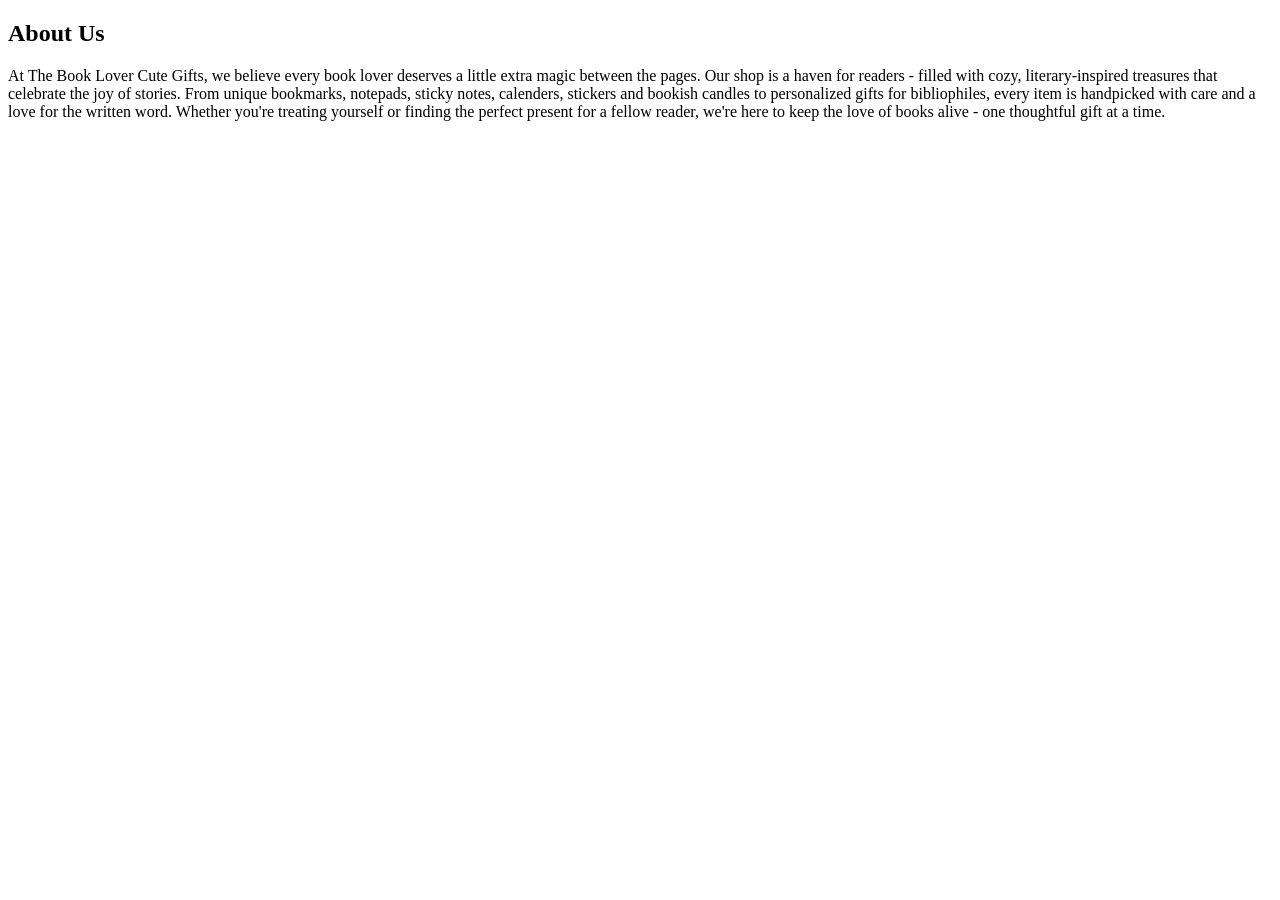
==== about-us.html @ 699a477c "update page titles" ====
<!doctype html>
<html lang="en">

<head>
  <title>About Kenken Vintage us</title>
    <link href="https://fonts.googleapis.com/css2?family=Trade+Winds&family=Special+Elite&family=Special+Elite&family=Lugrasimo&display=swap" rel="stylesheet">
    <link rel="stylesheet" href="about us.css">


</head>

<body>
  
 <section class="about">
    <div class="about-container">
        <div class="about-text">
            <h1>About Us</h1>
            <p>
                At The Book Lover Cute Gifts, we believe every book lover deserves a little extra magic between the pages.
Our shop is a haven for readers - filled with cozy, literary-inspired treasures that celebrate the joy of stories. From unique bookmarks, notepads, sticky notes, calenders, stickers and bookish candles to personalized gifts for bibliophiles, every item is handpicked with care and a love for the written word.
Whether you're treating yourself or finding the perfect present for a fellow reader, we're here to keep the love of books alive - one thoughtful gift at a time.
            </p>
        </div> 
</body>

</html>
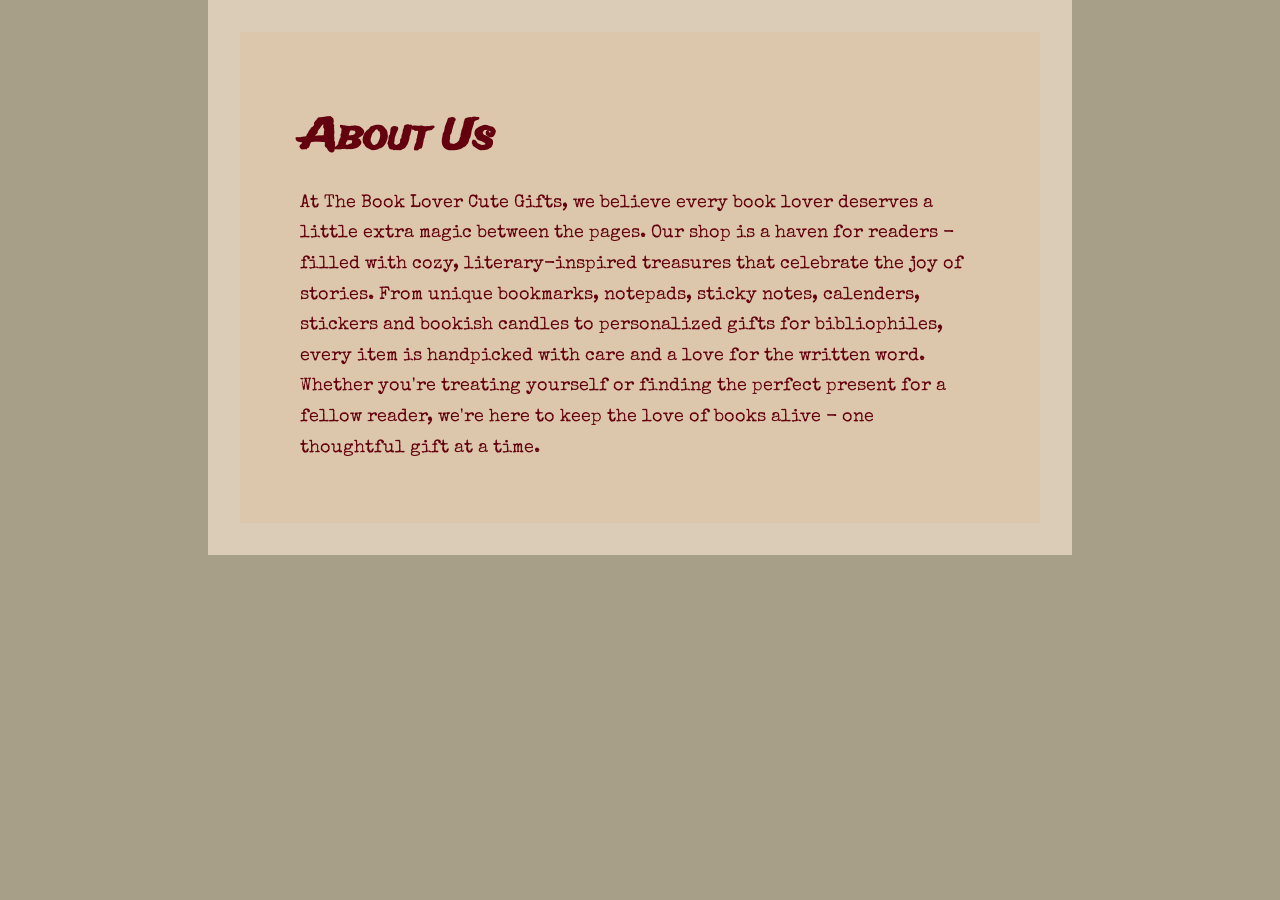
==== commit 5d38ae77: "update the css refs" ====
--- a/about-us.html
+++ b/about-us.html
@@ -4,7 +4,7 @@
 <head>
   <title>About Kenken Vintage us</title>
     <link href="https://fonts.googleapis.com/css2?family=Trade+Winds&family=Special+Elite&family=Special+Elite&family=Lugrasimo&display=swap" rel="stylesheet">
-    <link rel="stylesheet" href="about us.css">
+    <link rel="stylesheet" href="about-us.css">
 
 
 </head>
--- a/about-us.css
+++ b/about-us.css
@@ -0,0 +1,38 @@
+html { background: #A79F88; }
+body { background: #DBCCB8; width: 800px; margin: 0 auto; padding: 2rem;
+  
+ 
+h1 { font-family: 'Trade Winds', cursive;}
+P { font-family: 'special Elite', cursive; }
+
+.about {
+    padding: 40px 60px;
+    background: #DCC7AC;
+    display: flex;
+    justify-content: center;
+}
+
+.about-container {
+    max-width: 1100px;
+    width: 100%;
+}
+
+
+.about-text h1 {
+    font-size: 42px;
+    margin-bottom: 20px;
+    color: #63010E;
+}
+
+.about-text p {
+    font-size: 18px;
+    line-height: 1.7;
+    margin-bottom: 20px;
+    color: #63010E;
+}
+
+
+
+.btn:hover {
+    background: #3730a3;
+}
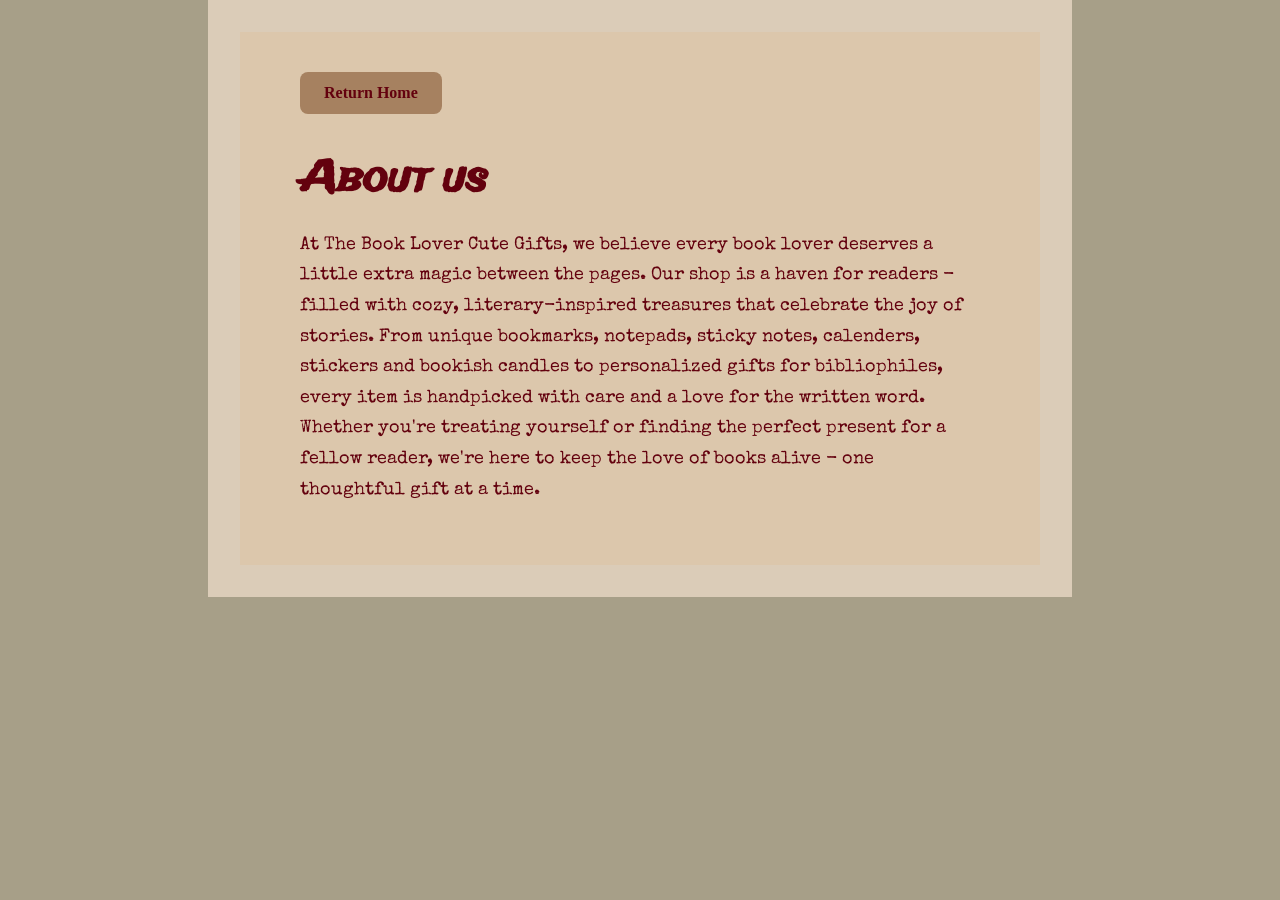
==== commit 63369415: "added customized  return button" ====
--- a/about-us.html
+++ b/about-us.html
@@ -10,11 +10,11 @@
 </head>
 
 <body>
-  
  <section class="about">
     <div class="about-container">
         <div class="about-text">
-            <h1>About Us</h1>
+            <a href="index.html" class="home-button">Return Home</a>
+            <h1>About us</h1>
             <p>
                 At The Book Lover Cute Gifts, we believe every book lover deserves a little extra magic between the pages.
 Our shop is a haven for readers - filled with cozy, literary-inspired treasures that celebrate the joy of stories. From unique bookmarks, notepads, sticky notes, calenders, stickers and bookish candles to personalized gifts for bibliophiles, every item is handpicked with care and a love for the written word.
--- a/about-us.css
+++ b/about-us.css
@@ -35,4 +35,20 @@
 
 .btn:hover {
     background: #3730a3;
+}
+.home-button {
+  display: inline-block;
+  padding: 12px 24px;
+  background-color: #A68160; 
+  color:#63010E; 
+  font-size: 16px;
+  font-weight: bold;
+  text-decoration: none; 
+  border-radius: 8px; 
+  transition: background-color 0.3s, transform 0.2s; 
+}
+
+.home-button:hover {
+  background-color: #DBCCB8; 
+  transform: scale(1.05); 
 }
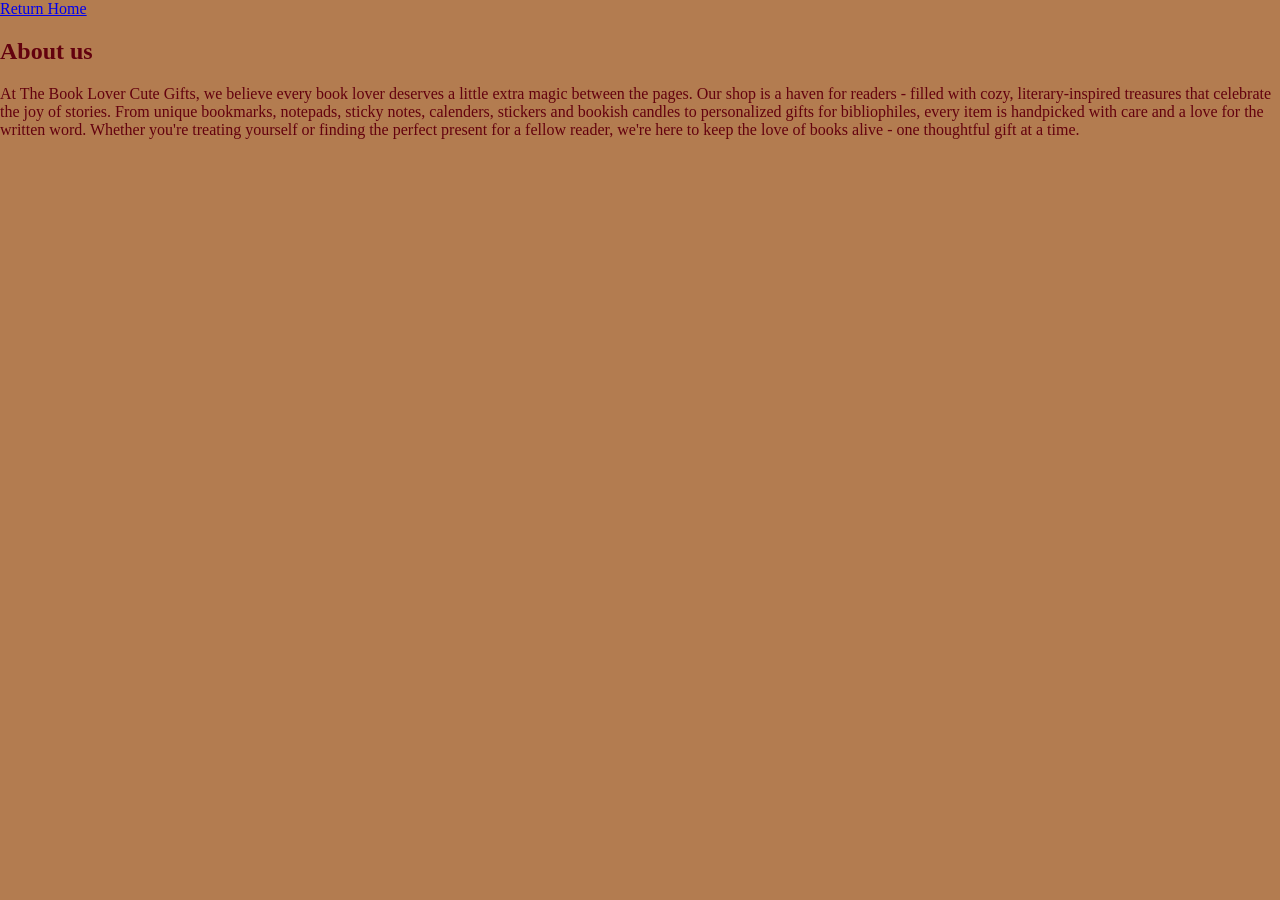
==== commit c304b243: "completed M3A2" ====
--- a/about-us.html
+++ b/about-us.html
@@ -2,9 +2,9 @@
 <html lang="en">
 
 <head>
-  <title>About Kenken Vintage us</title>
+  <title>About Kenkel Vintage us</title>
     <link href="https://fonts.googleapis.com/css2?family=Trade+Winds&family=Special+Elite&family=Special+Elite&family=Lugrasimo&display=swap" rel="stylesheet">
-    <link rel="stylesheet" href="about-us.css">
+    <link rel="stylesheet" href="index.css">
 
 
 </head>
--- a/index.css
+++ b/index.css
@@ -0,0 +1,81 @@
+html { background: #B37C50; }
+body { background: #B37C50; width: 1000px; margin: 0 auto; padding: 2rem;}
+
+html, body {
+  margin: 0;
+  padding: 0;
+  width: 100%;
+  min-height: 100vh;
+}
+h1, span { font-family: 'Della Respira', serif; color: #63010E; }
+h2, span { font-family: 'Tagesschrift' , serif; color: #63010E}
+p { font-family: 'Rosarivo' , serif; color: #63010E}
+lil { font-family: 'Jim Nightshade' , serif; color: #63010E}
+h1 nav { color:#590b0b; }
+
+
+nav{ display:flex;
+                justify-content: space-between;
+                height: 60px; font-size: 16px }
+
+.container {
+  display: grid;
+  min-height: 100vh;
+  gap: 10px;
+  grid-template-columns: 1fr;
+  grid-template-rows: 150px 1fr 50px;
+  grid-template-areas: 
+    "hd"
+    "main"
+    "ft";
+  min-height: 100vh;
+}
+
+@media (max-width: 768px) {
+  .container {
+    grid-template-columns: 2fr;
+    grid-template-rows: auto;
+    grid-template-areas: 
+      "hd"
+      "main"
+      "ft";
+  }
+}
+
+header { grid-area: hd; background: #88AE9C; padding: 16px; }
+main { background: linear-gradient(to right, #DCC7AC, #CDB194, #897264); margin-inline: ; {
+  display: flex;
+  justify-content: center; /* horizontal */
+  align-items: center;     /* vertical */
+}}
+footer { grid-area: ft; background: #88AE9C; padding: 10px; }
+
+
+
+  margin: 0;
+  padding: 0;
+}
+
+h2, p {
+  margin: 60px;
+}
+
+ul {
+  list-style-type: none;
+  margin: ;
+  padding: 0;
+  background-color: #88AE9C;
+  display: flex;
+  justify-content: center;
+}
+
+ul li a {
+  display: block;
+  color: #5B0A09;
+  padding: 16px 18px;
+  text-decoration: none;
+}
+
+ul li a:hover {
+  background-color: #E1E0DF;
+}
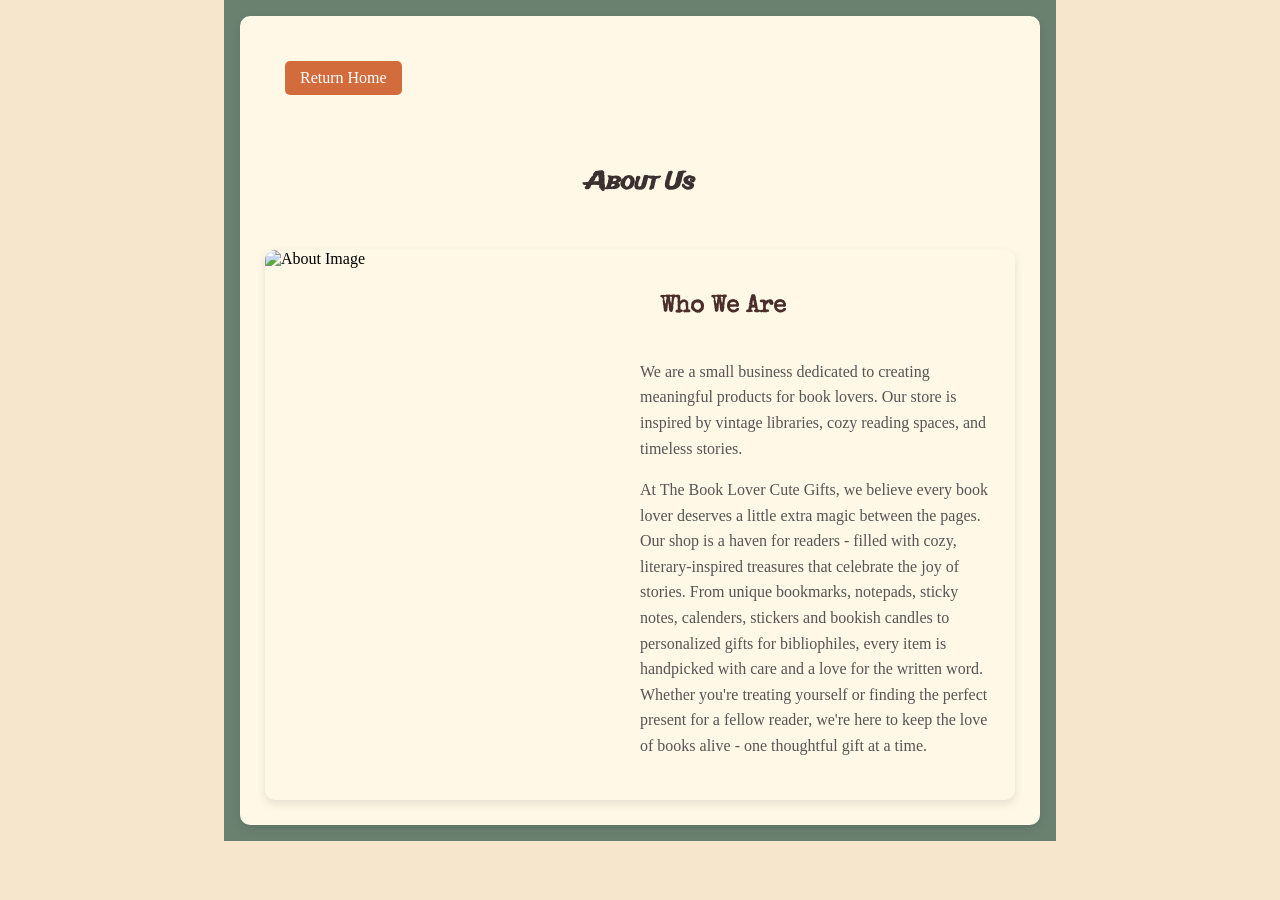
==== commit f604f3a7: "80% done" ====
--- a/about-us.html
+++ b/about-us.html
@@ -2,25 +2,47 @@
 <html lang="en">
 
 <head>
+  
   <title>About Kenkel Vintage us</title>
     <link href="https://fonts.googleapis.com/css2?family=Trade+Winds&family=Special+Elite&family=Special+Elite&family=Lugrasimo&display=swap" rel="stylesheet">
-    <link rel="stylesheet" href="index.css">
+    <link rel="stylesheet" href="about-us.css">
+
+    <meta charset="UTF-8">
+  <title>Gallery</title>
 
 
 </head>
 
 <body>
+
  <section class="about">
     <div class="about-container">
         <div class="about-text">
-            <a href="index.html" class="home-button">Return Home</a>
-            <h1>About us</h1>
-            <p>
-                At The Book Lover Cute Gifts, we believe every book lover deserves a little extra magic between the pages.
-Our shop is a haven for readers - filled with cozy, literary-inspired treasures that celebrate the joy of stories. From unique bookmarks, notepads, sticky notes, calenders, stickers and bookish candles to personalized gifts for bibliophiles, every item is handpicked with care and a love for the written word.
-Whether you're treating yourself or finding the perfect present for a fellow reader, we're here to keep the love of books alive - one thoughtful gift at a time.
-            </p>
-        </div> 
+  <a href="index.html" class="home-button">Return Home</a>
+
+  <h1>About Us</h1>
+
+  <div class="about-container">
+    
+   
+    <div class="about-image">
+      <img src="image11.png" alt="About Image">
+    </div>
+
+    
+    <div class="about-text">
+      <h2>Who We Are</h2>
+      <p>
+        We are a small business dedicated to creating meaningful products for book lovers.
+        Our store is inspired by vintage libraries, cozy reading spaces, and timeless stories.
+      </p>
+
+      <p>
+        At The Book Lover Cute Gifts, we believe every book lover deserves a little extra magic between the pages. Our shop is a haven for readers - filled with cozy, literary-inspired treasures that celebrate the joy of stories. From unique bookmarks, notepads, sticky notes, calenders, stickers and bookish candles to personalized gifts for bibliophiles, every item is handpicked with care and a love for the written word. Whether you're treating yourself or finding the perfect present for a fellow reader, we're here to keep the love of books alive - one thoughtful gift at a time.
+      </p>
+        </div>
+
 </body>
 
+
 </html>
--- a/about-us.css
+++ b/about-us.css
@@ -0,0 +1,87 @@
+html { background: #F5E6CC;}
+body { background: #6B8170; width: 800px; margin: 0 auto; padding: 1rem;
+  
+ 
+h1 { font-family: 'Trade Winds', cursive; padding: 30px}
+h2 { font-family: 'special Elite', cursive; padding: 20px}
+h3 { font-family: 'special Elite', cursive; padding: 20px}
+
+@media (max-width: 400px) {
+  .container {
+    grid-template-columns: 1fr;
+    grid-template-rows: auto;
+    grid-template-areas: 
+      "main";
+  }
+}
+p {
+  line-height: 20px;
+}
+main { grid-area: main; background: #EDDFCA; padding: 40px; }
+header { grid-area: hd; background: #AD8A64; padding: 140px; }
+
+}
+    .home-button {
+      display: inline-block;
+      margin: 20px;
+      text-decoration: none;
+      background: #D26C3C;
+      color: white;
+      padding: 8px 15px;
+      border-radius: 5px;
+    }
+    {
+      margin: 0;
+      font-family: Arial, sans-serif;
+      background: #f5e6cc;
+    }
+
+    h1 {
+      text-align: center;
+      padding: 20px;
+      color: #3B2F2F;
+    }
+
+    /* Main container */
+    .about-container {
+      display: flex;
+      max-width: 900px;
+      margin: auto;
+      background: #fff8e7;
+      border-radius: 10px;
+      overflow: hidden;
+      box-shadow: 0 4px 10px rgba(0,0,0,0.1);
+    }
+
+    /* Left column (image) */
+    .about-image {
+      flex: 1;
+    }
+
+    .about-image img {
+      width: 100%;
+      height: 100%;
+      object-fit: cover;
+    }
+
+    /* Right column (text) */
+    .about-text {
+      flex: 1;
+      padding: 25px;
+    }
+
+    .about-text h2 {
+      margin-top: 0;
+      color: #4B2E2B;
+    }
+
+    .about-text p {
+      line-height: 1.6;
+      color: #555;
+    }
+
+    /* Responsive */
+    @media (max-width: 700px) {
+      .about-container {
+        flex-direction: column;
+      }
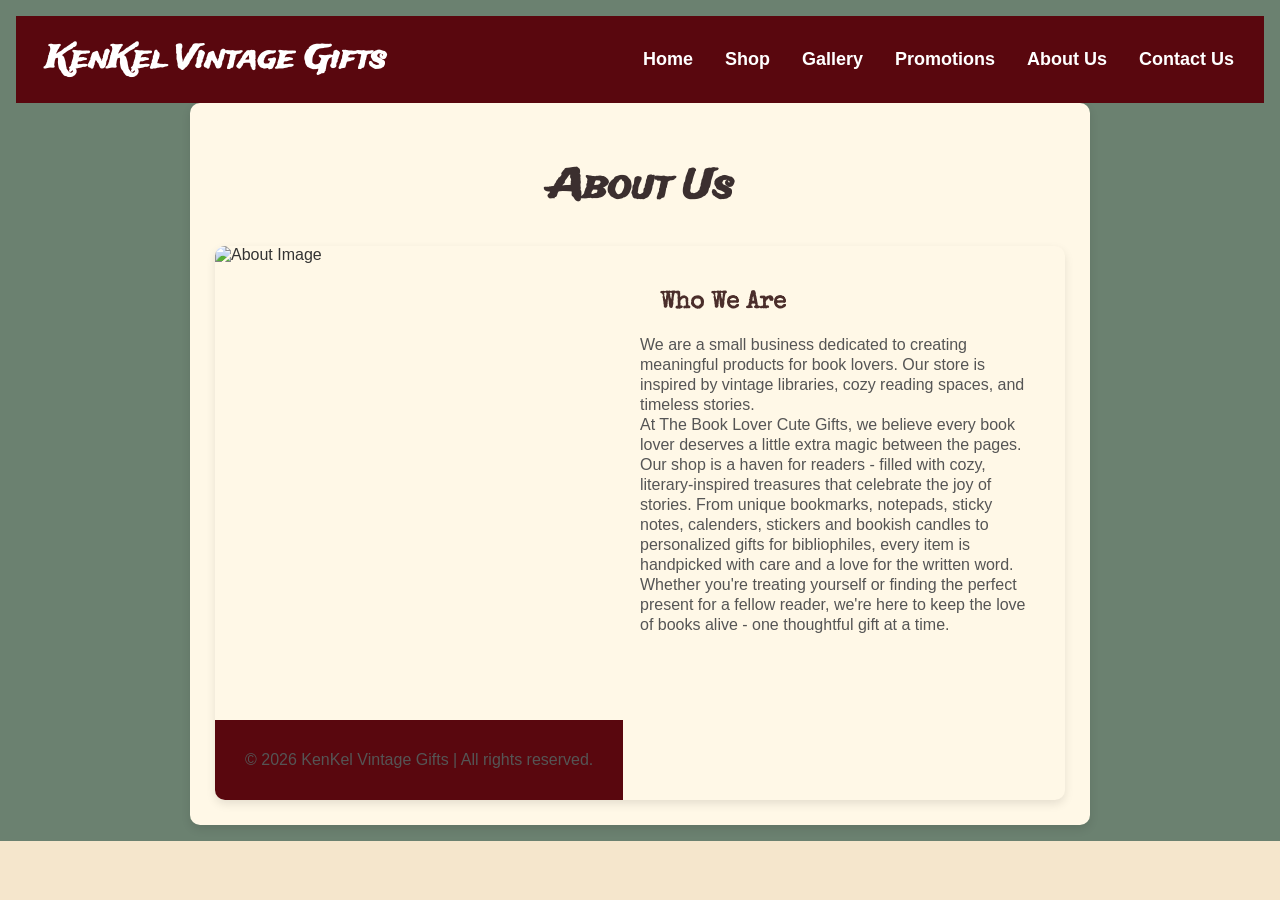
==== commit ba142cb1: "combined css" ====
--- a/about-us.html
+++ b/about-us.html
@@ -2,24 +2,38 @@
 <html lang="en">
 
 <head>
+  <meta charset="UTF-8">
+  <meta name="viewport" content="width=device-width, initial-scale=1.0">
+
+  <title>About Us | KenKel Vintage Gifts</title>
+
+  <meta name="description" content="Learn about KenKel Vintage Gifts, a small business creating meaningful, vintage-inspired gifts for book lovers and readers.">
+
+  <link href="https://fonts.googleapis.com/css2?family=Trade+Winds&family=Special+Elite&family=Lugrasimo&display=swap" rel="stylesheet">
   
-  <title>About Kenkel Vintage us</title>
-    <link href="https://fonts.googleapis.com/css2?family=Trade+Winds&family=Special+Elite&family=Special+Elite&family=Lugrasimo&display=swap" rel="stylesheet">
-    <link rel="stylesheet" href="about-us.css">
-
-    <meta charset="UTF-8">
-  <title>Gallery</title>
+   <link rel="stylesheet" href="Index2.css">
+</head>
 
 
-</head>
+<body>
 
-<body>
+<div class="navbar">
+  <div class="logo">KenKel Vintage Gifts</div>
+
+  <nav class="nav-links">
+    <a href="index.html">Home</a>
+    <a href="shop.html">Shop</a>
+    <a href="gallery.html">Gallery</a>
+    <a href="promotions.html">Promotions</a>
+    <a href="about-us.html">About Us</a>
+    <a href="contact-us.html">Contact Us</a>
+  </nav>
+</div>
 
  <section class="about">
     <div class="about-container">
         <div class="about-text">
-  <a href="index.html" class="home-button">Return Home</a>
-
+  
   <h1>About Us</h1>
 
   <div class="about-container">
@@ -32,17 +46,19 @@
     
     <div class="about-text">
       <h2>Who We Are</h2>
+      
       <p>
         We are a small business dedicated to creating meaningful products for book lovers.
         Our store is inspired by vintage libraries, cozy reading spaces, and timeless stories.
       </p>
 
-      <p>
-        At The Book Lover Cute Gifts, we believe every book lover deserves a little extra magic between the pages. Our shop is a haven for readers - filled with cozy, literary-inspired treasures that celebrate the joy of stories. From unique bookmarks, notepads, sticky notes, calenders, stickers and bookish candles to personalized gifts for bibliophiles, every item is handpicked with care and a love for the written word. Whether you're treating yourself or finding the perfect present for a fellow reader, we're here to keep the love of books alive - one thoughtful gift at a time.
+      <p>At The Book Lover Cute Gifts, we believe every book lover deserves a little extra magic between the pages. Our shop is a haven for readers - filled with cozy, literary-inspired treasures that celebrate the joy of stories. From unique bookmarks, notepads, sticky notes, calenders, stickers and bookish candles to personalized gifts for bibliophiles, every item is handpicked with care and a love for the written word. Whether you're treating yourself or finding the perfect present for a fellow reader, we're here to keep the love of books alive - one thoughtful gift at a time.
       </p>
-        </div>
+    </div>
+
+    <footer>
+  <p>© 2026 KenKel Vintage Gifts | All rights reserved. </p>
+</footer>
 
 </body>
-
-
 </html>
--- a/Index2.css
+++ b/Index2.css
@@ -0,0 +1,672 @@
+/* RESET */
+* {
+  margin: 0;
+  padding: 0;
+  box-sizing: border-box;
+}
+
+/* BASE */
+body {
+  font-family: Arial, sans-serif;
+  background: #fdf6f0;
+  color: #333;
+}
+
+/* NAVBAR */
+.navbar {
+  display: flex;
+  align-items: center;
+  justify-content: space-between;
+  background: #59070E;
+  color: white;
+  padding: 20px 30px;
+  position: sticky;
+  top: 0;
+  flex-wrap: wrap;
+}
+
+.logo {
+  font-size: 22px;
+  font-weight: bold;
+}
+
+.nav-links {
+  display: flex;
+  align-items: center;
+  gap: 20px;
+  flex-wrap: wrap;
+}
+
+.navbar a {
+  text-decoration: none;
+  color: white;
+  font-size: 18px;
+}
+
+.navbar a:hover {
+  color: #ffd27f;
+}
+
+.search-bar input {
+  padding: 8px;
+  width: 250px;
+  max-width: 100%;
+  border-radius: 4px;
+  border: none;
+}
+
+.cart {
+  background:#D26C3C;
+  padding: 8px 12px;
+  border-radius: 5px;
+  cursor: pointer;
+}
+
+/* HERO */
+.hero {
+  min-height: 85vh;
+  display: flex;
+  flex-direction: column;
+  justify-content: center;
+  align-items: center;
+  text-align: center;
+
+  padding: 40px 20px;
+
+  background: linear-gradient(rgba(0,0,0,0.4), rgba(0,0,0,0.4)),
+              url("image38.png") center/cover no-repeat;
+
+  color: white;
+}
+
+.hero h1 {
+  font-size: 60px;
+  max-width: 900px;
+  color: white;
+}
+
+.hero p {
+  font-size: 20px;
+  margin-top: 20px;
+  max-width: 600px;
+  color: white;
+}
+
+/* SECTION */
+.section {
+  padding: 80px 20px;
+  text-align: center;
+}
+
+.section h2 {
+  font-size: 36px;
+  margin-bottom: 40px;
+  color:white;
+}
+
+/* CARDS */
+.cards {
+  max-width: 1200px;
+  margin: 0 auto;
+
+  display: grid;
+  grid-template-columns: repeat(auto-fit, minmax(250px, 1fr));
+  gap: 30px;
+}
+
+.card {
+  background:#BFA07A;
+  padding: 30px;
+  border-radius: 20px;
+  text-align: center;
+
+  box-shadow: 0 10px 25px rgba(0,0,0,0.08);
+  transition: all 0.3s ease;
+}
+
+.card:hover {
+  transform: translateY(-8px);
+}
+
+.emoji {
+  font-size: 40px;
+  margin-bottom: 10px;
+}
+
+.emoji img {
+  width: 32px;
+  height: 32px;
+  object-fit: contain;
+}
+
+.logo {
+  font-size: 12px;
+  font-weight: bold;
+  color: white;
+}
+
+.search-bar input {
+  padding: 8px;
+  width: 250px;
+  max-width: 100%;
+  border-radius: 4px;
+  border: none;
+}
+
+.nav-links {
+  display: flex;
+  align-items: center;
+  gap: 20px;
+  flex-wrap: wrap;
+}
+
+/* PRODUCTS GRID */
+.products {
+  display: grid;
+  grid-template-columns: repeat(auto-fit, minmax(220px, 1fr));
+  gap: 2rem;
+  padding: 20px;
+}
+
+.product {
+  background: #EDDFCA;
+  border-radius: 2rem;
+  overflow: hidden;
+  transition: 0.3s;
+  position: relative;
+}
+
+.product:hover {
+  transform: translateY(-6px);
+  box-shadow: 0 10px 20px rgba(0,0,0,0.15);
+}
+
+.product img {
+  width: 100%;
+  height: auto;
+}
+
+.product-content {
+  padding: 15px;
+}
+
+.price {
+  color: #59070E;
+  font-weight: bold;
+  margin: 10px 0;
+}
+
+.badge {
+  position: absolute;
+  top: 10px;
+  left: 10px;
+  background: #59070E;
+  color: white;
+  padding: 5px 8px;
+  font-size: 12px;
+  border-radius: 5px;
+}
+
+button {
+  width: 100%;
+  padding: 10px;
+  border: none;
+  background: #D26C3C;
+  cursor: pointer;
+  border-radius: 5px;
+}
+
+button:hover {
+  background: #f7ca00;
+}
+
+/* FOOTER */
+footer {
+  text-align: center;
+  padding: 30px;
+  background: #59070E;
+  color: white;
+  margin-top: 60px;
+}
+
+/* MOBILE */
+@media (max-width: 768px) {
+
+  .navbar {
+    flex-direction: column;
+    align-items: flex-start;
+  }
+
+  .search-bar input {
+    width: 100%;
+    margin: 10px 0;
+  }
+
+  .nav-links {
+    flex-direction: column;
+    align-items: flex-start;
+    gap: 10px;
+  }
+
+  .hero {
+    padding: 50px 20px;
+  }
+
+  .hero h1 {
+    font-size: 28px;
+  }
+
+  .hero p {
+    font-size: 16px;
+  }
+}
+
+h1 {
+  font-family: 'Trade Winds', cursive;
+  padding: 20px;
+  text-align: center;
+}
+h1 {
+  font-size: 2.5rem;
+}
+
+
+main {
+  grid-area: main;
+  background: #EDDFCA;
+  padding: 40px;
+}
+
+
+
+.gallery {
+  display: grid;
+  grid-template-columns: repeat(auto-fit, minmax(200px, 1fr));
+  gap: 15px;
+  padding: 20px;
+}
+
+.gallery img {
+  width: 100%;
+  height: 200px;
+  object-fit: cover;
+  border-radius: 8px;
+  transition: transform 0.3s;
+}
+
+.gallery img:hover {
+  transform: scale(1.05);
+}
+
+@media (max-width: 768px) {
+  body {
+    padding: 1rem;
+  }
+
+  h1 {
+    font-size: 1.8rem;
+  }
+
+  .gallery {
+    grid-template-columns: repeat(auto-fit, minmax(150px, 1fr));
+  }
+}
+
+
+@media (max-width: 480px) {
+  body {
+    padding: 0.5rem;
+  }
+
+  h1 {
+    font-size: 1.5rem;
+  }
+
+  .gallery {
+    grid-template-columns: 1fr 1fr;
+    gap: 10px;
+  }
+
+  .home-button {
+    display: block;
+    text-align: center;
+    margin: 10px auto;
+  }
+}
+
+body {
+  background: #6B8170;
+  margin: 0;
+  padding: 1rem;
+}
+
+/* Title */
+h1 {
+  text-align: center;
+  padding: 20px;
+  color: white;
+}
+
+/* Navigation */
+.nav {
+  text-align: center;
+  padding: 10px;
+  background: #007BFF;
+}
+
+.nav a {
+  color: white;
+  margin: 0 10px;
+  text-decoration: none;
+  font-weight: bold;
+}
+
+
+
+.promotions {
+  display: grid;
+  grid-template-columns: repeat(auto-fit, minmax(220px, 1fr));
+  gap: 10rem;
+  padding: 20px;
+}
+
+/* Cards */
+.promo-card {
+  background: #FFE3BB;
+  border-radius: 10px;
+  padding: 15px;
+  text-align: center;
+  box-shadow: 0 4px 10px rgba(0,0,0,0.1);
+}
+
+/* Images */
+.promo-card img {
+  width: 100%;
+  height: auto; 
+  border-radius: 8px;
+}
+
+/* Text */
+.promo-card h3 {
+  margin: 10px 0;
+  color: #333;
+}
+
+.discount {
+  color: #8C0327;
+  font-size: 18px;
+  margin: 5px 0;
+  font-weight: bold;
+}
+
+/* Button */
+.promo-card button {
+  padding: 10px;
+  border: none;
+  background: #D26C3C;
+  color: white;
+  border-radius: 5px;
+  cursor: pointer;
+  width: 100%; 
+}
+
+.banner .home-button {
+  position: absolute;
+  left: 15px;
+}
+.promo-card button:hover {
+  background: #0056b3;
+}
+
+@media (max-width: 600px) {
+  .banner {
+    font-size: 2rem;
+    padding: 25px 10px;
+  }
+
+  .nav a {
+    display: block;
+    margin: 5px 0;
+  }
+
+
+}
+
+@media (max-width: 600px) {
+  .banner .home-button {
+    position: static;
+    margin-bottom: 10px;
+  }
+
+  .banner {
+    flex-direction: column;
+  }
+}
+.logo {
+  font-size: 2rem;
+  font-weight: bold;
+  font-family: 'Trade Winds', cursive;
+}
+
+.nav-links {
+  display: flex;
+  gap:2rem;
+}
+
+.nav-links a {
+  color: white;
+  text-decoration: none;
+  font-weight: bold;
+}
+
+/* Headings */
+h1 {
+  font-family: 'Trade Winds', cursive;
+  text-align: center;
+  padding: 20px;
+  color: #3B2F2F;
+}
+
+h2, h3 {
+  font-family: 'Special Elite', cursive;
+  padding: 10px;
+}
+
+/* Text */
+p {
+  line-height: 1.6;
+}
+
+
+/* Layout container */
+.about-container {
+  display: flex;
+  flex-wrap: wrap; /* ✅ allows stacking */
+  max-width: 900px;
+  margin: auto;
+  background: #fff8e7;
+  border-radius: 10px;
+  overflow: hidden;
+  box-shadow: 0 4px 10px rgba(0,0,0,0.1);
+}
+
+/* Image side */
+.about-image {
+  flex: 1;
+  min-width: 250px;
+}
+
+.about-image img {
+  width: 100%;
+  height: auto; /* ✅ responsive fix */
+  display: block;
+}
+
+/* Text side */
+.about-text {
+  flex: 1;
+  min-width: 250px;
+  padding: 25px;
+}
+
+.about-text h2 {
+  margin-top: 0;
+  color: #4B2E2B;
+}
+
+.about-text p {
+  color: #555;
+}
+
+/* Optional sections */
+main {
+  background: #EDDFCA;
+  padding: 40px;
+}
+
+
+/* 📱 MOBILE FIX */
+@media (max-width: 700px) {
+
+  .about-container {
+    flex-direction: column;
+  }
+
+  header {
+    padding: 40px 20px;
+  }
+
+  main {
+    padding: 20px;
+  }
+
+  h1 {
+    font-size: 22px;
+  }
+}
+
+html { background: #F5E6CC;}
+body { background: #6B8170; width:1rem margin: 0 auto; padding: 1rem;
+
+
+
+  h1 { font-family: 'Trade Winds', cursive; padding: 30px}
+  h2 { font-family: 'special Elite', cursive; padding: 20px}
+  h3 { font-family: 'special Elite', cursive; padding: 20px}
+
+  @media (max-width: 400px) {
+    .container {
+      grid-template-columns: 1fr;
+      grid-template-rows: auto;
+      grid-template-areas:
+      "main";
+    }
+  }
+  p {
+    line-height: 20px;
+  }
+  main { grid-area: main; background: #EDDFCA; padding: 40px; }
+
+
+
+{
+  font-family: Arial, sans-serif;
+  margin: 0;
+  background: #f4f6f9;
+}
+
+h1 {
+  text-align: center;
+  padding: 20px;
+  color: #333;
+}
+
+/* Container */
+.contact-container {
+  display: flex;
+  flex-wrap: wrap;
+  max-width: 900px;
+  margin: auto;
+  background: #fff;
+  border-radius: 10px;
+  box-shadow: 0 4px 12px rgba(0,0,0,0.1);
+  overflow: hidden;
+}
+
+/* Left column (info with images) */
+.contact-info {
+  flex: 1;
+  padding: 20px;
+  background: #D26C3C;
+  color: black;
+}
+
+.contact-info h2 {
+  margin-top: 0;
+}
+
+.info-item {
+  display: flex;
+  align-items: center;
+  margin: 15px 0;
+}
+
+.info-item i {
+  font-size: 30px;
+  margin-right: 10px;
+  width: 25px;
+  text-align: center;
+}
+.social-icons a {
+  margin: 0 10px;
+  color: #333;
+  font-size:15px;
+  text-decoration: none;
+}
+
+.social-icons a:hover {
+  color: #0077b5; /* change on hover */
+}
+
+/* Right column (form) */
+.contact-form {
+  flex: 1;
+  padding: 20px;
+}
+
+.contact-form input,
+.contact-form textarea {
+  width: 100%;
+  padding: 10px;
+  margin: 10px 0;
+  border: 1px solid #ccc;
+  border-radius: 5px;
+}
+
+.contact-form button {
+  width: 100%;
+  padding: 10px;
+  background: #D26C3C;
+  color: white;
+  border: none;
+  border-radius: 5px;
+  cursor: pointer;
+}
+
+.contact-form button:hover {
+  background: #0056b3;
+}
+
+/* Responsive */
+@media (max-width: 700px) {
+  .contact-container {
+    flex-direction: column;
+  }
+}
+footer {
+  text-align: center;
+  padding: 30px;
+  background: #6B8170;
+  color: white;
+  margin-top: 60px;
+}
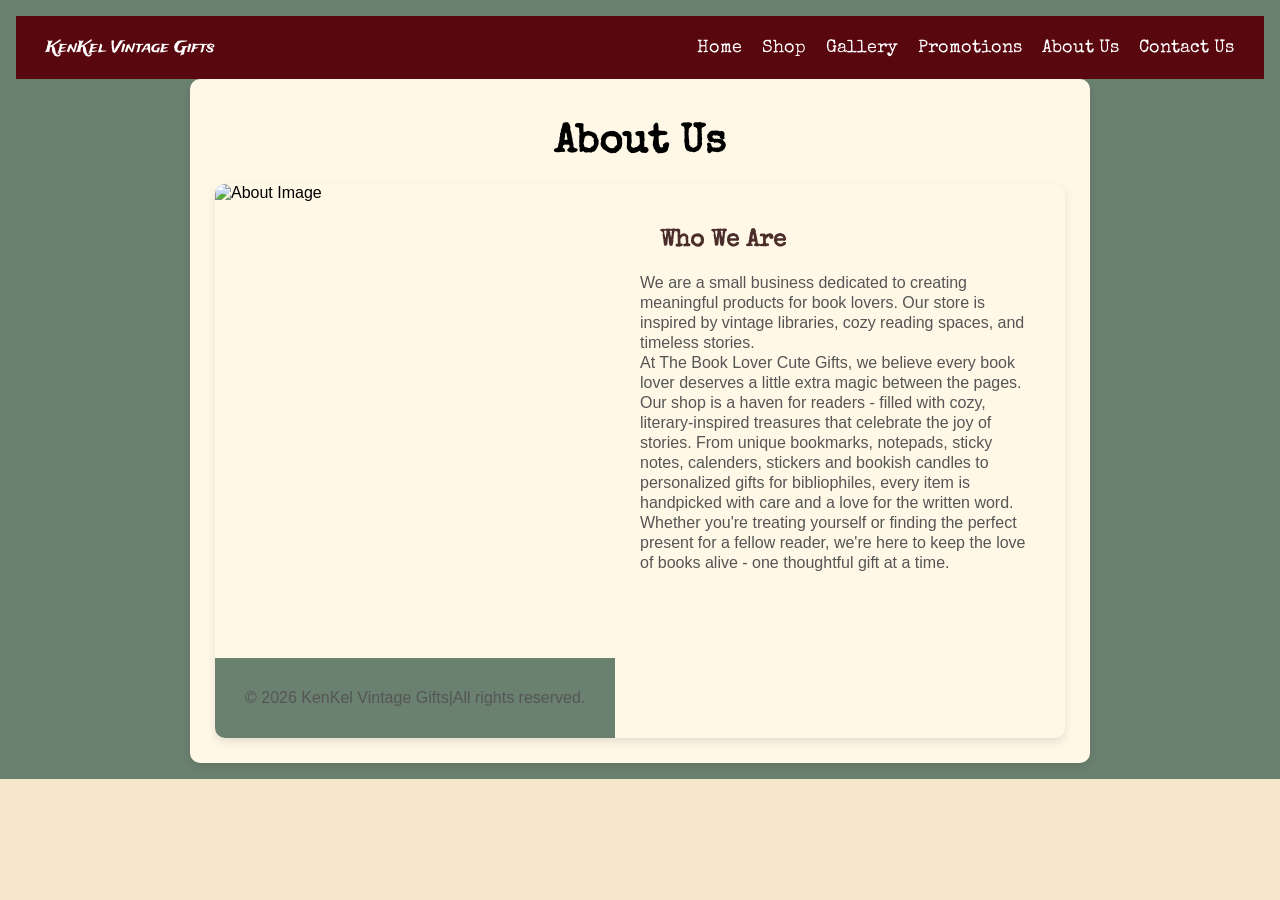
==== commit f59ef5ca: "css updated" ====
--- a/about-us.html
+++ b/about-us.html
@@ -11,7 +11,7 @@
 
   <link href="https://fonts.googleapis.com/css2?family=Trade+Winds&family=Special+Elite&family=Lugrasimo&display=swap" rel="stylesheet">
   
-   <link rel="stylesheet" href="Index2.css">
+   <link rel="stylesheet" href="index.css">
 </head>
 
 
@@ -40,7 +40,7 @@
     
    
     <div class="about-image">
-      <img src="image11.png" alt="About Image">
+      <img src="media/image11.png" alt="About Image">
     </div>
 
     
@@ -55,10 +55,10 @@
       <p>At The Book Lover Cute Gifts, we believe every book lover deserves a little extra magic between the pages. Our shop is a haven for readers - filled with cozy, literary-inspired treasures that celebrate the joy of stories. From unique bookmarks, notepads, sticky notes, calenders, stickers and bookish candles to personalized gifts for bibliophiles, every item is handpicked with care and a love for the written word. Whether you're treating yourself or finding the perfect present for a fellow reader, we're here to keep the love of books alive - one thoughtful gift at a time.
       </p>
     </div>
+      <footer>
+          <p>© 2026 KenKel Vintage Gifts|All rights reserved.</p>
+      </footer>
+</body>
 
-    <footer>
-  <p>© 2026 KenKel Vintage Gifts | All rights reserved. </p>
-</footer>
 
-</body>
 </html>
--- a/index.css
+++ b/index.css
@@ -0,0 +1,621 @@
+/* RESET */
+* {
+  margin: 0;
+  padding: 0;
+  box-sizing: border-box;
+}
+
+
+body {
+  font-family: Arial, sans-serif;
+  background: #fdf6f0;
+  color: black;
+}
+
+.navbar {
+  display: flex;
+  align-items: center;
+  justify-content: space-between;
+  background: #59070E;
+  color: white;
+  padding: 20px 30px;
+  position: sticky;
+  top: 0;
+  flex-wrap: wrap;
+  font-family: "Trade Winds", cursive;
+
+}
+navbar a {
+  text-decoration: none;
+  color: white;
+  font-size: 18px;
+  font-family: 'Special Elite', cursive;
+}
+
+
+.nav-links {
+  display: flex;
+  align-items: center;
+  gap: 20px;
+  flex-wrap: wrap;
+  font-family: 'Special Elite', cursive;
+
+}
+
+.navbar a {
+  text-decoration: none;
+  color: white;
+  font-size: 18px;
+  font-family: 'special Elite', cursive;
+}
+
+.navbar a:hover {
+  color: #ffd27f;
+}
+
+.search-bar input {
+  padding: 8px;
+  width: 250px;
+  max-width: 100%;
+  border-radius: 4px;
+  border: none;
+}
+
+.cart {
+  background:#D26C3C;
+  padding: 8px 12px;
+  border-radius: 5px;
+  cursor: pointer;
+}
+
+/* HERO */
+.hero {
+  min-height: 85vh;
+  display: flex;
+  flex-direction: column;
+  justify-content: center;
+  align-items: center;
+  text-align: center;
+
+  padding: 40px 20px;
+
+  background: linear-gradient(rgba(0,0,0,0.4), rgba(0,0,0,0.4)),
+              url("media/image38.png") center/cover no-repeat;
+
+  color: white;
+}
+
+.hero h1 {
+  font-size: 60px;
+  max-width: 900px;
+  color: white;
+}
+
+.hero p {
+  font-size: 20px;
+  margin-top: 20px;
+  max-width: 600px;
+  color: white;
+}
+
+/* SECTION */
+.section {
+  padding: 80px 20px;
+  text-align: center;
+}
+
+.section h2 {
+  font-size: 36px;
+  margin-bottom: 40px;
+  color:white;
+}
+
+/* CARDS */
+.cards {
+  max-width: 1200px;
+  margin: 0 auto;
+
+  display: grid;
+  grid-template-columns: repeat(auto-fit, minmax(250px, 1fr));
+  gap: 30px;
+}
+
+.card {
+  background:#BFA07A;
+  padding: 30px;
+  border-radius: 20px;
+  text-align: center;
+
+  box-shadow: 0 10px 25px rgba(0,0,0,0.08);
+  transition: all 0.3s ease;
+}
+
+.card:hover {
+  transform: translateY(-8px);
+}
+
+.emoji {
+  font-size: 40px;
+  margin-bottom: 10px;
+}
+
+.emoji img {
+  width: 32px;
+  height: 32px;
+  object-fit: contain;
+}
+
+.search-bar input {
+  padding: 8px;
+  width: 250px;
+  max-width: 100%;
+  border-radius: 4px;
+  border: none;
+}
+
+.nav-links {
+  display: flex;
+  align-items: center;
+  gap: 20px;
+  flex-wrap: wrap;
+  font-family: Arial, sans-serif;
+}
+
+/* PRODUCTS GRID */
+.products {
+  display: grid;
+  grid-template-columns: repeat(auto-fit, minmax(220px, 1fr));
+  gap: 2rem;
+  padding: 20px;
+}
+
+.product {
+  background: #EDDFCA;
+  border-radius: 2rem;
+  overflow: hidden;
+  transition: 0.3s;
+  position: relative;
+}
+
+.product:hover {
+  transform: translateY(-6px);
+  box-shadow: 0 10px 20px rgba(0,0,0,0.15);
+}
+
+.product img {
+  width: 100%;
+  height: auto;
+}
+
+.product-content {
+  padding: 15px;
+}
+
+.price {
+  color: #59070E;
+  font-weight: bold;
+  margin: 10px 0;
+}
+
+.badge {
+  position: absolute;
+  top: 10px;
+  left: 10px;
+  background: #59070E;
+  color: white;
+  padding: 5px 8px;
+  font-size: 12px;
+  border-radius: 5px;
+}
+
+button {
+  width: 100%;
+  padding: 10px;
+  border: none;
+  background: #D26C3C;
+  cursor: pointer;
+  border-radius: 5px;
+}
+
+button:hover {
+  background: #f7ca00;
+}
+
+/* FOOTER */
+footer {
+  text-align: center;
+  padding: 30px;
+  background: #59070E;
+  color: white;
+  margin-top: 60px;
+}
+
+/* MOBILE */
+@media (max-width: 768px) {
+
+  .navbar {
+    flex-direction: column;
+    align-items: flex-start;
+  }
+
+  .search-bar input {
+    width: 100%;
+    margin: 10px 0;
+  }
+
+  .hero {
+    padding: 50px 20px;
+  }
+
+  .hero h1 {
+    font-size: 28px;
+  }
+
+  .hero p {
+    font-size: 16px;
+  }
+}
+
+h1 {
+  font-family: 'Trade Winds', cursive;
+  padding: 20px;
+  text-align: center;
+  font-size: 2.5rem;
+}
+
+
+main {
+  grid-area: main;
+  background: #EDDFCA;
+  padding: 40px;
+}
+
+
+
+.gallery {
+  display: grid;
+  grid-template-columns: repeat(auto-fit, minmax(200px, 1fr));
+  gap: 15px;
+  padding: 20px;
+}
+
+.gallery img {
+  width: 100%;
+  height: 200px;
+  object-fit: cover;
+  border-radius: 8px;
+  transition: transform 0.3s;
+}
+
+.gallery img:hover {
+  transform: scale(1.05);
+}
+
+@media (max-width: 768px) {
+  body {
+    padding: 1rem;
+  }
+
+  h1 {
+    font-size: 1.8rem;
+  }
+
+  .gallery {
+    grid-template-columns: repeat(auto-fit, minmax(150px, 1fr));
+  }
+}
+
+
+@media (max-width: 480px) {
+  body {
+    padding: 0.5rem;
+  }
+
+  h1 {
+    font-size: 1.5rem;
+  }
+
+  .gallery {
+    grid-template-columns: 1fr 1fr;
+    gap: 10px;
+  }
+
+}
+
+body {
+  background: #6B8170;
+  margin: 0;
+  padding: 1rem;
+}
+
+/* Title */
+h1 {
+  text-align: center;
+  padding: 20px;
+  color: white;
+}
+.promotions {
+  display: grid;
+  grid-template-columns: repeat(auto-fit, minmax(220px, 1fr));
+  gap: 10rem;
+  padding: 20px;
+}
+
+/* Cards */
+.promo-card {
+  background: #FFE3BB;
+  border-radius: 10px;
+  padding: 15px;
+  text-align: center;
+  box-shadow: 0 4px 10px rgba(0,0,0,0.1);
+}
+
+/* Images */
+.promo-card img {
+  width: 100%;
+  height: auto; 
+  border-radius: 8px;
+}
+
+/* Text */
+.promo-card h3 {
+  margin: 10px 0;
+  color: black;
+}
+
+.discount {
+  color: #8C0327;
+  font-size: 18px;
+  margin: 5px 0;
+  font-weight: bold;
+}
+
+/* Button */
+.promo-card button {
+  padding: 10px;
+  border: none;
+  background: #D26C3C;
+  color: white;
+  border-radius: 5px;
+  cursor: pointer;
+  width: 100%; 
+}
+
+.banner .home-button {
+  position: absolute;
+  left: 15px;
+}
+.promo-card button:hover {
+  background: #0056b3;
+}
+
+@media (max-width: 600px) {
+  .banner {
+    font-size: 2rem;
+    padding: 25px 10px;
+  }
+
+  .nav a {
+    display: block;
+    margin: 5px 0;
+  }
+}
+@media (max-width: 600px) {
+  .banner .home-button {
+    position: static;
+    margin-bottom: 10px;
+  }
+
+  .banner {
+    flex-direction: column;
+  }
+}
+
+/* Headings */
+h1 {
+  font-family: 'Trade Winds', cursive;
+  text-align: center;
+  padding: 20px;
+  color: #3B2F2F;
+}
+
+h2, h3 {
+  font-family: 'Special Elite', cursive;
+  padding: 10px;
+}
+
+/* Text */
+p {
+  line-height: 1.6;
+}
+
+
+/* Layout container */
+.about-container {
+  display: flex;
+  flex-wrap: wrap; /* ✅ allows stacking */
+  max-width: 900px;
+  margin: auto;
+  background: #fff8e7;
+  border-radius: 10px;
+  overflow: hidden;
+  box-shadow: 0 4px 10px rgba(0,0,0,0.1);
+}
+
+/* Image side */
+.about-image {
+  flex: 1;
+  min-width: 250px;
+}
+
+.about-image img {
+  width: 100%;
+  height: auto; /* ✅ responsive fix */
+  display: block;
+}
+
+/* Text side */
+.about-text {
+  flex: 1;
+  min-width: 250px;
+  padding: 25px;
+}
+
+.about-text h2 {
+  margin-top: 0;
+  color: #4B2E2B;
+}
+
+.about-text p {
+  color: #555;
+}
+
+/* Optional sections */
+main {
+  background: #EDDFCA;
+  padding: 40px;
+}
+
+
+@media (max-width: 700px) {
+
+  .about-container {
+    flex-direction: column;
+  }
+
+  header {
+    padding: 40px 20px;
+  }
+
+  main {
+    padding: 20px;
+  }
+
+  h1 {
+    font-size: 22px;
+  }
+}
+
+html { background: #F5E6CC;}
+body { background: #6B8170; width:1rem margin: 0 auto; padding: 1rem;
+
+  h1 { font-family: 'special Elite', cursive; padding: 30px}
+  h2 { font-family: 'special Elite', cursive; padding: 20px}
+  h3 { font-family: 'special Elite', cursive; padding: 20px}
+
+  @media (max-width: 400px) {
+    .container {
+      grid-template-columns: 1fr;
+      grid-template-rows: auto;
+      grid-template-areas:
+      "main";
+    }
+  }
+  p {
+    line-height: 20px;
+  }
+  main { grid-area: main; background: #EDDFCA; padding: 40px; }
+
+
+
+/*{*/
+/*  font-family: Arial, sans-serif;*/
+/*  margin: 0;*/
+/*  background: #f4f6f9;*/
+/*}*/
+
+h1 {
+  text-align: center;
+  padding: 20px;
+  color: black;
+}
+
+/* Container */
+.contact-container {
+  display: flex;
+  flex-wrap: wrap;
+  max-width: 900px;
+  margin: auto;
+  background: #fff;
+  border-radius: 10px;
+  box-shadow: 0 4px 12px rgba(0,0,0,0.1);
+  overflow: hidden;
+}
+
+/* Left column (info with images) */
+.contact-info {
+  flex: 1;
+  padding: 20px;
+  background: #D26C3C;
+  color: black;
+}
+
+.contact-info h2 {
+  margin-top: 0;
+}
+
+.info-item {
+  display: flex;
+  align-items: center;
+  margin: 15px 0;
+}
+
+.info-item i {
+  font-size: 30px;
+  margin-right: 10px;
+  width: 25px;
+  text-align: center;
+}
+.social-icons a {
+  margin: 0 10px;
+  color: black;
+  font-size:15px;
+  text-decoration: none;
+}
+
+.social-icons a:hover {
+  color: #0077b5; /* change on hover */
+}
+
+/* Right column (form) */
+.contact-form {
+  flex: 1;
+  padding: 20px;
+}
+
+.contact-form input,
+.contact-form textarea {
+  width: 100%;
+  padding: 10px;
+  margin: 10px 0;
+  border: 1px solid #ccc;
+  border-radius: 5px;
+}
+
+.contact-form button {
+  width: 100%;
+  padding: 10px;
+  background: #D26C3C;
+  color: white;
+  border: none;
+  border-radius: 5px;
+  cursor: pointer;
+}
+
+.contact-form button:hover {
+  background: #0056b3;
+}
+
+/* Responsive */
+@media (max-width: 700px) {
+  .contact-container {
+    flex-direction: column;
+  }
+}
+footer {
+  text-align: center;
+  padding: 30px;
+  background: #6B8170;
+  color: white;
+  margin-top: 60px;
+}
